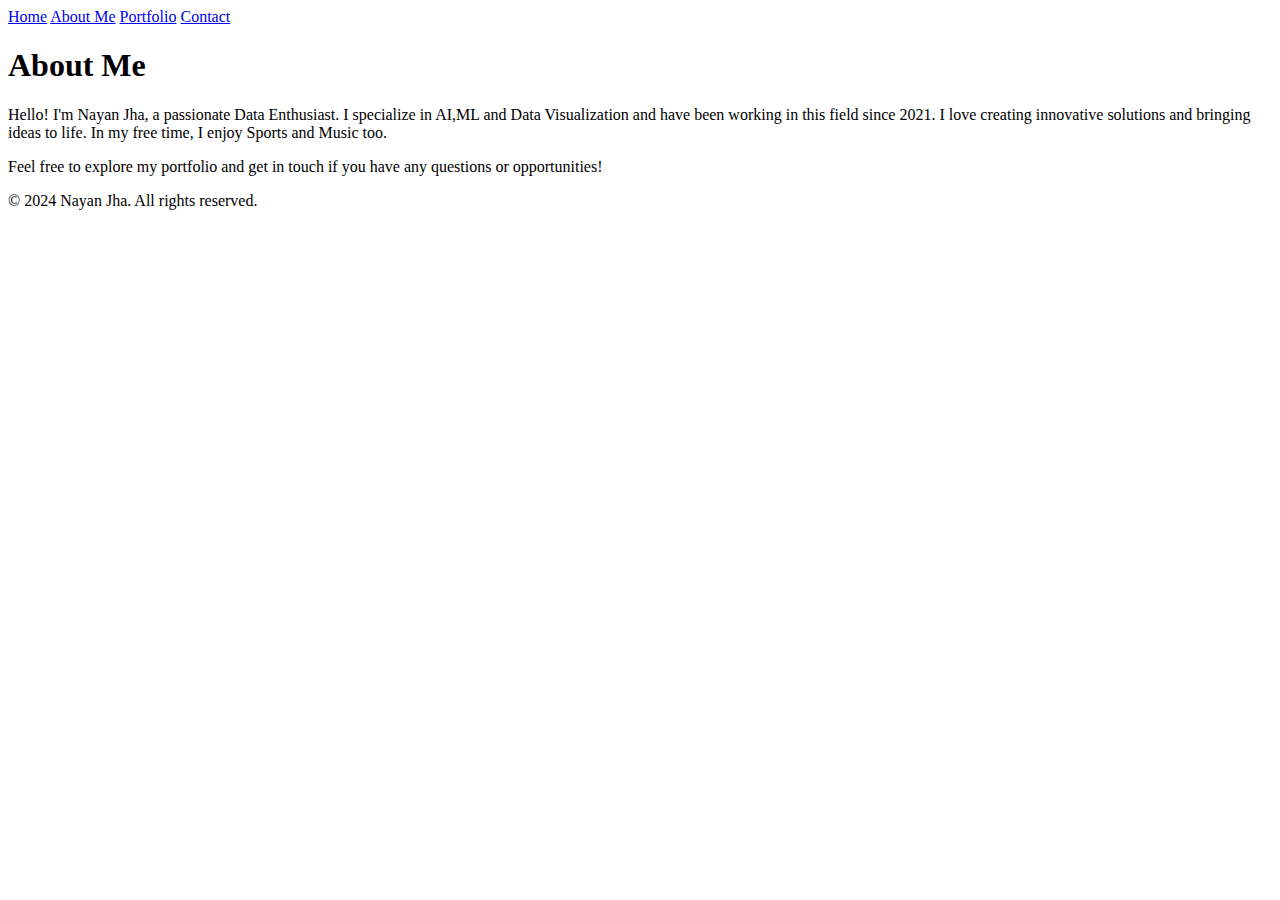
==== about.html @ cc030758 "Create about.html" ====
<!DOCTYPE html>
<html lang="en">
<head>
    <meta charset="UTF-8">
    <meta name="viewport" content="width=device-width, initial-scale=1.0">
    <title>About Me</title>
    <link rel="stylesheet" href="styles.css">
</head>
<body>
    <header>
        <nav>
            <a href="index.html">Home</a>
            <a href="about.html">About Me</a>
            <a href="portfolio.html">Portfolio</a>
            <a href="contact.html">Contact</a>
        </nav>
    </header>

    <div class="container">
        <section class="about section">
            <h1>About Me</h1>
            <p>Hello! I'm Nayan Jha, a passionate Data Enthusiast. I specialize in AI,ML and Data Visualization and have been working in this field since 2021. I love creating innovative solutions and bringing ideas to life. In my free time, I enjoy Sports and Music too.</p>
            <p>Feel free to explore my portfolio and get in touch if you have any questions or opportunities!</p>
        </section>
    </div>
    
    <footer>
        <p>&copy; 2024 Nayan Jha. All rights reserved.</p>
    </footer>
</body>
</html>
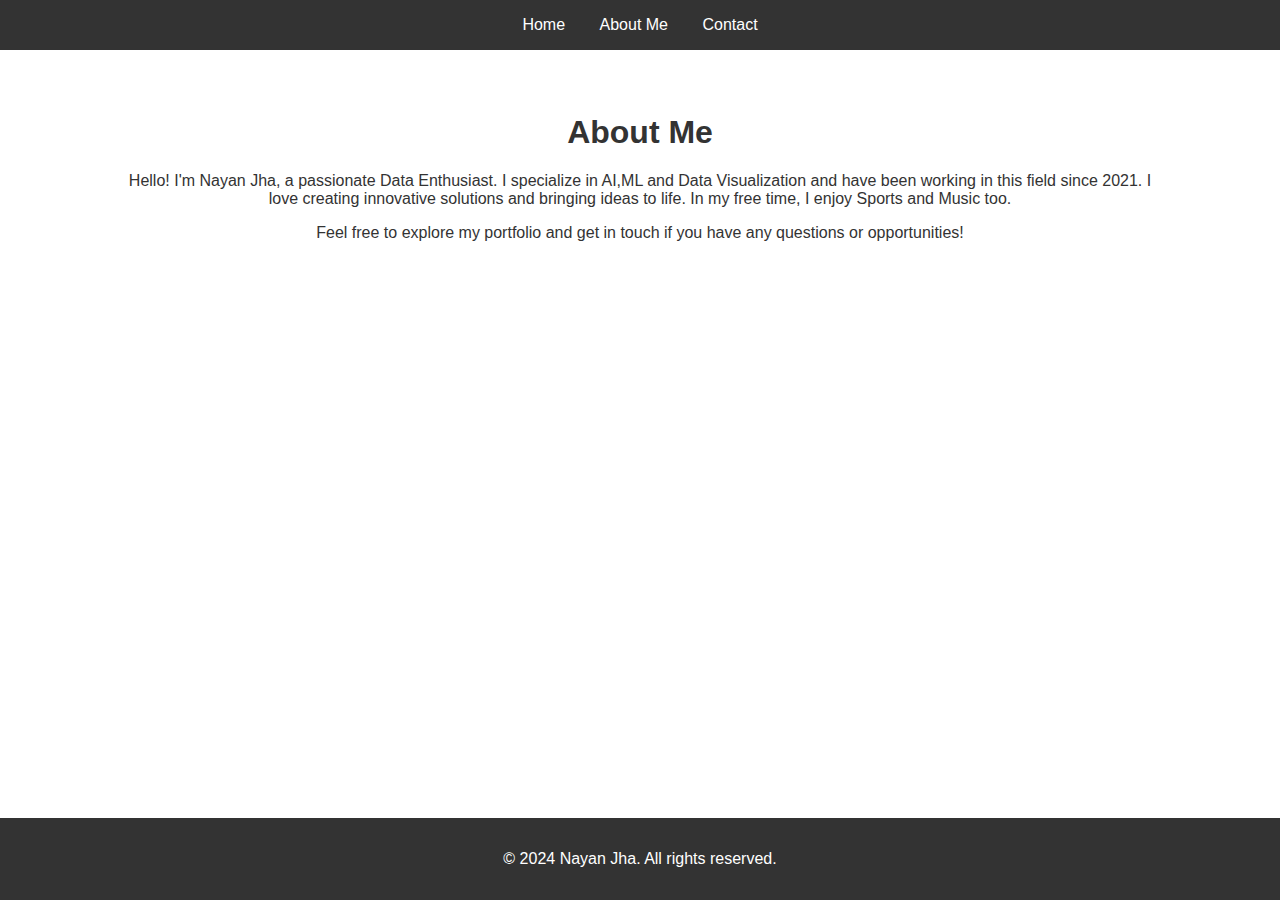
==== commit 8151abc7: "Update about.html" ====
--- a/about.html
+++ b/about.html
@@ -11,7 +11,6 @@
         <nav>
             <a href="index.html">Home</a>
             <a href="about.html">About Me</a>
-            <a href="portfolio.html">Portfolio</a>
             <a href="contact.html">Contact</a>
         </nav>
     </header>
--- a/styles.css
+++ b/styles.css
@@ -0,0 +1,69 @@
+body {
+    font-family: Arial, sans-serif;
+    margin: 0;
+    padding: 0;
+    color: #333;
+}
+
+header {
+    background-color: #333;
+    color: white;
+    padding: 1rem 0;
+    text-align: center;
+}
+
+nav a {
+    color: white;
+    margin: 0 15px;
+    text-decoration: none;
+}
+
+.container {
+    width: 80%;
+    margin: 0 auto;
+    padding: 2rem 0;
+}
+
+.section {
+    margin: 2rem 0;
+}
+
+.about, .contact {
+    text-align: center;
+}
+
+.contact form {
+    display: flex;
+    flex-direction: column;
+    align-items: center;
+}
+
+.contact label {
+    margin-top: 1rem;
+}
+
+.contact input, .contact textarea {
+    width: 100%;
+    max-width: 400px;
+    padding: 0.5rem;
+    margin-top: 0.5rem;
+}
+
+.contact button {
+    margin-top: 1rem;
+    padding: 0.5rem 2rem;
+    background-color: #333;
+    color: white;
+    border: none;
+    cursor: pointer;
+}
+
+footer {
+    background-color: #333;
+    color: white;
+    text-align: center;
+    padding: 1rem 0;
+    position: fixed;
+    width: 100%;
+    bottom: 0;
+}
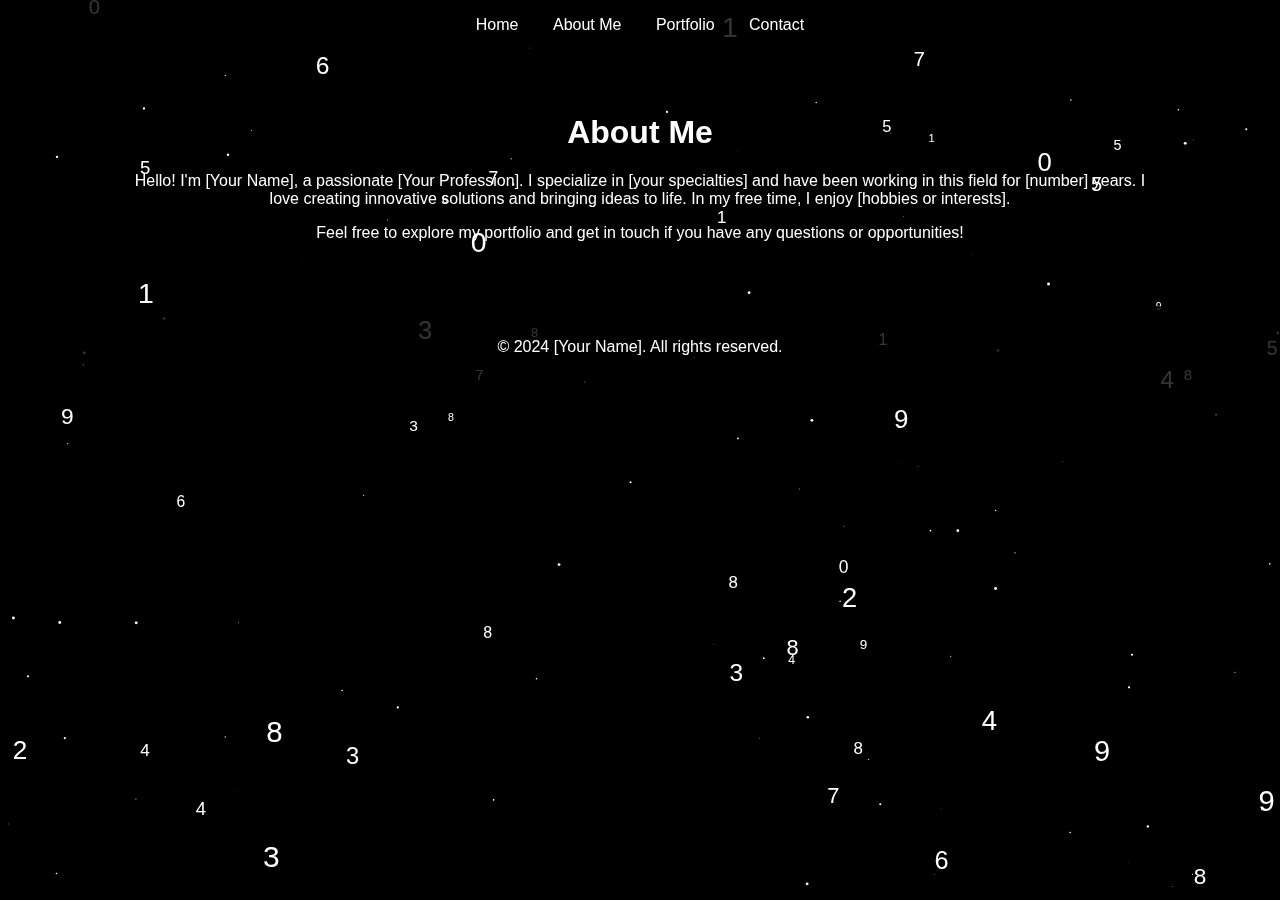
==== commit 21f056f3: "Update about.html" ====
--- a/about.html
+++ b/about.html
@@ -7,10 +7,12 @@
     <link rel="stylesheet" href="styles.css">
 </head>
 <body>
+    <canvas id="backgroundCanvas"></canvas>
     <header>
         <nav>
             <a href="index.html">Home</a>
             <a href="about.html">About Me</a>
+            <a href="portfolio.html">Portfolio</a>
             <a href="contact.html">Contact</a>
         </nav>
     </header>
@@ -18,13 +20,15 @@
     <div class="container">
         <section class="about section">
             <h1>About Me</h1>
-            <p>Hello! I'm Nayan Jha, a passionate Data Enthusiast. I specialize in AI,ML and Data Visualization and have been working in this field since 2021. I love creating innovative solutions and bringing ideas to life. In my free time, I enjoy Sports and Music too.</p>
+            <p>Hello! I'm [Your Name], a passionate [Your Profession]. I specialize in [your specialties] and have been working in this field for [number] years. I love creating innovative solutions and bringing ideas to life. In my free time, I enjoy [hobbies or interests].</p>
             <p>Feel free to explore my portfolio and get in touch if you have any questions or opportunities!</p>
         </section>
     </div>
     
     <footer>
-        <p>&copy; 2024 Nayan Jha. All rights reserved.</p>
+        <p>&copy; 2024 [Your Name]. All rights reserved.</p>
     </footer>
+    
+    <script src="background.js"></script>
 </body>
 </html>
--- a/styles.css
+++ b/styles.css
@@ -2,14 +2,19 @@
     font-family: Arial, sans-serif;
     margin: 0;
     padding: 0;
-    color: #333;
+    color: #fff;
+    background-color: #000;
+    overflow: hidden;
+    position: relative;
 }
 
 header {
-    background-color: #333;
+    background-color: rgba(0, 0, 0, 0.8);
     color: white;
     padding: 1rem 0;
     text-align: center;
+    position: relative;
+    z-index: 10;
 }
 
 nav a {
@@ -22,6 +27,8 @@
     width: 80%;
     margin: 0 auto;
     padding: 2rem 0;
+    position: relative;
+    z-index: 10;
 }
 
 .section {
@@ -30,6 +37,22 @@
 
 .about, .contact {
     text-align: center;
+}
+
+.portfolio-items {
+    display: flex;
+    justify-content: space-around;
+    flex-wrap: wrap;
+}
+
+.portfolio-item {
+    width: 30%;
+    margin: 1rem 0;
+}
+
+.portfolio-item img {
+    max-width: 100%;
+    height: auto;
 }
 
 .contact form {
@@ -59,11 +82,20 @@
 }
 
 footer {
-    background-color: #333;
+    background-color: rgba(0, 0, 0, 0.8);
     color: white;
     text-align: center;
     padding: 1rem 0;
+    position: relative;
+    z-index: 10;
+}
+
+#backgroundCanvas {
     position: fixed;
+    top: 0;
+    left: 0;
     width: 100%;
-    bottom: 0;
+    height: 100%;
+    z-index: 1;
 }
+
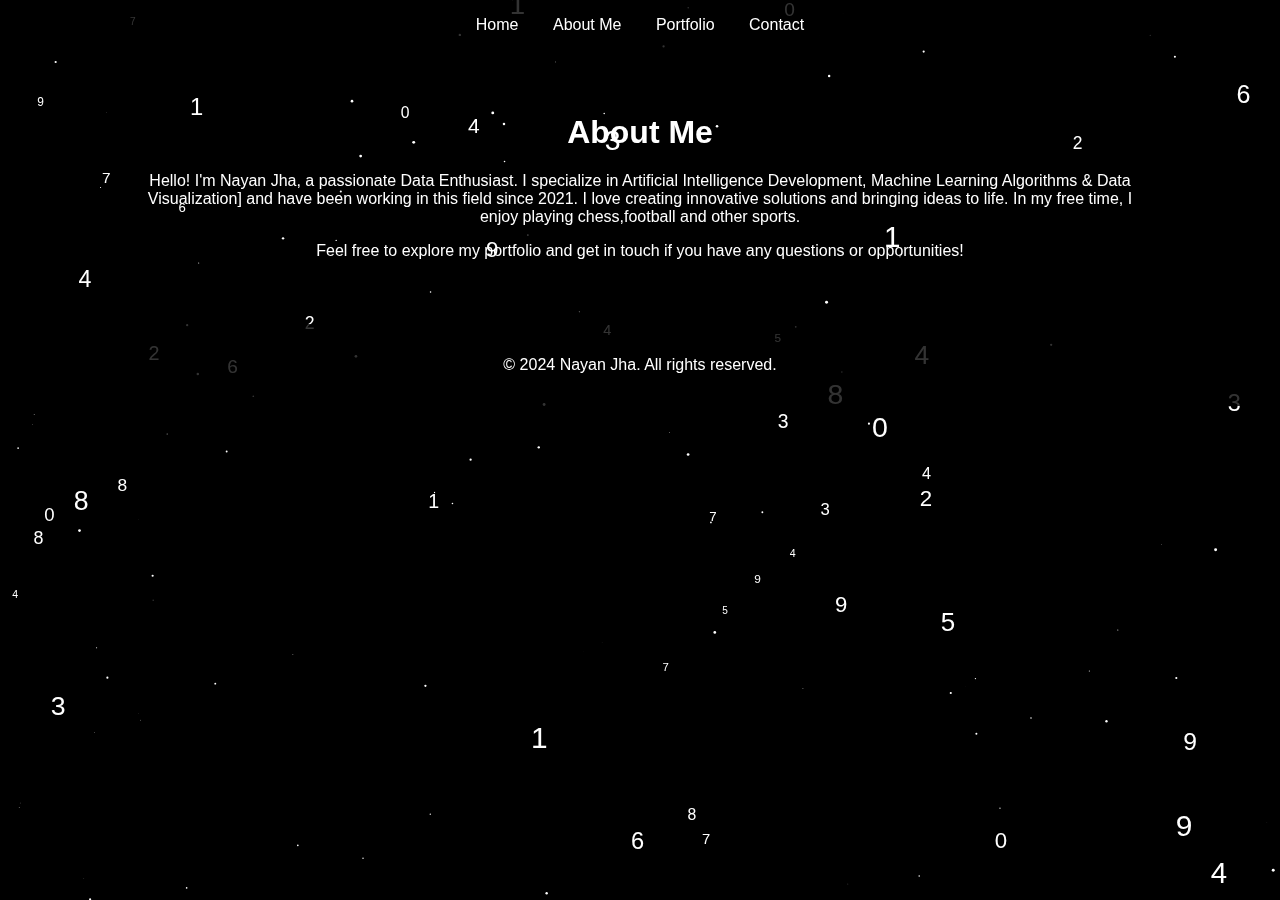
==== commit 4ff3ad32: "Update about.html" ====
--- a/about.html
+++ b/about.html
@@ -20,13 +20,13 @@
     <div class="container">
         <section class="about section">
             <h1>About Me</h1>
-            <p>Hello! I'm [Your Name], a passionate [Your Profession]. I specialize in [your specialties] and have been working in this field for [number] years. I love creating innovative solutions and bringing ideas to life. In my free time, I enjoy [hobbies or interests].</p>
+            <p>Hello! I'm Nayan Jha, a passionate Data Enthusiast. I specialize in Artificial Intelligence Development, Machine Learning Algorithms & Data Visualization] and have been working in this field since 2021. I love creating innovative solutions and bringing ideas to life. In my free time, I enjoy playing chess,football and other sports.</p>
             <p>Feel free to explore my portfolio and get in touch if you have any questions or opportunities!</p>
         </section>
     </div>
     
     <footer>
-        <p>&copy; 2024 [Your Name]. All rights reserved.</p>
+        <p>&copy; 2024 Nayan Jha. All rights reserved.</p>
     </footer>
     
     <script src="background.js"></script>
--- a/styles.css
+++ b/styles.css
@@ -98,4 +98,3 @@
     height: 100%;
     z-index: 1;
 }
-
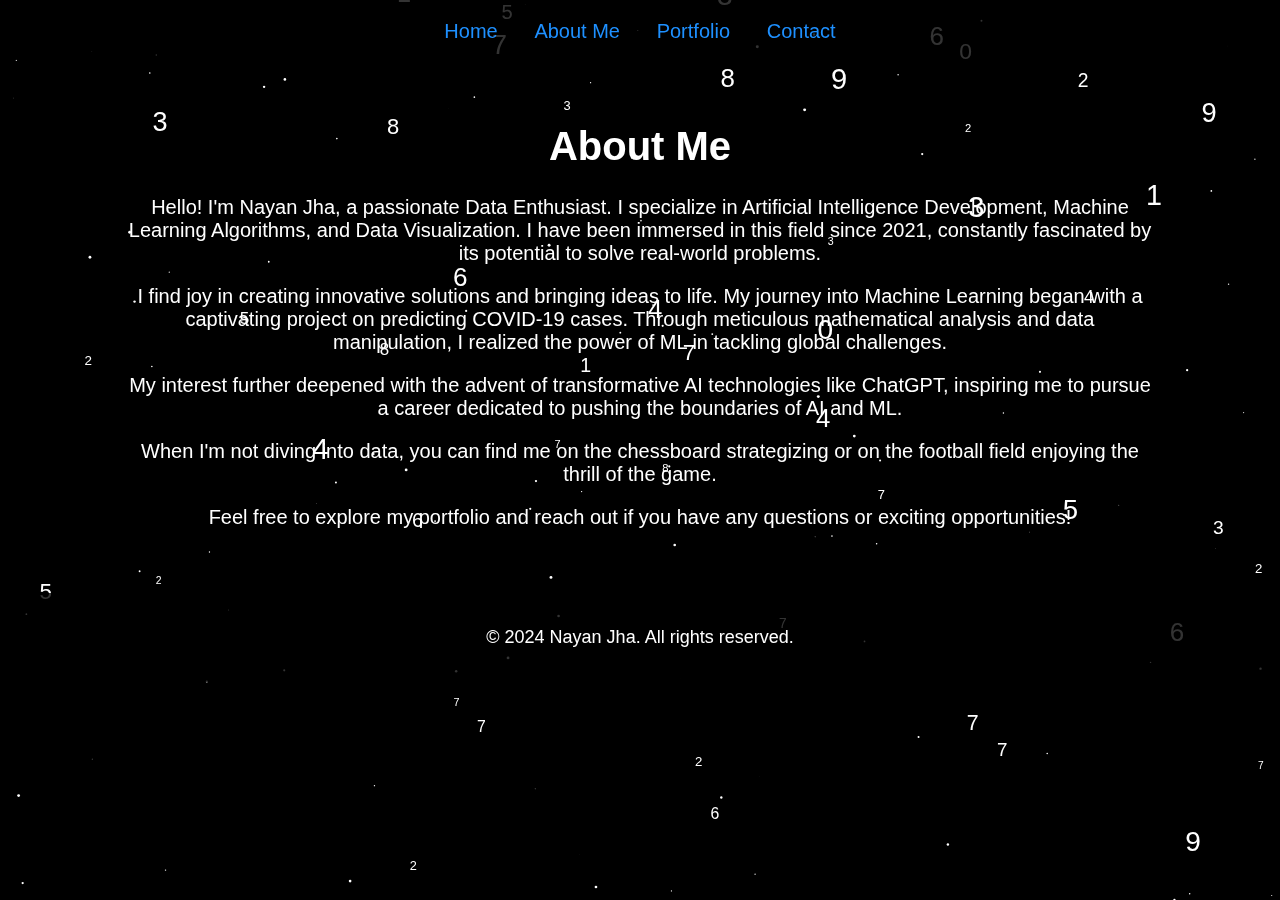
==== commit e643ca1d: "Update about.html" ====
--- a/about.html
+++ b/about.html
@@ -20,8 +20,11 @@
     <div class="container">
         <section class="about section">
             <h1>About Me</h1>
-            <p>Hello! I'm Nayan Jha, a passionate Data Enthusiast. I specialize in Artificial Intelligence Development, Machine Learning Algorithms & Data Visualization] and have been working in this field since 2021. I love creating innovative solutions and bringing ideas to life. In my free time, I enjoy playing chess,football and other sports.</p>
-            <p>Feel free to explore my portfolio and get in touch if you have any questions or opportunities!</p>
+            <p>Hello! I'm Nayan Jha, a passionate Data Enthusiast. I specialize in Artificial Intelligence Development, Machine Learning Algorithms, and Data Visualization. I have been immersed in this field since 2021, constantly fascinated by its potential to solve real-world problems.</p>
+            <p>I find joy in creating innovative solutions and bringing ideas to life. My journey into Machine Learning began with a captivating project on predicting COVID-19 cases. Through meticulous mathematical analysis and data manipulation, I realized the power of ML in tackling global challenges.</p>
+            <p>My interest further deepened with the advent of transformative AI technologies like ChatGPT, inspiring me to pursue a career dedicated to pushing the boundaries of AI and ML.</p>
+            <p>When I'm not diving into data, you can find me on the chessboard strategizing or on the football field enjoying the thrill of the game.</p>
+            <p>Feel free to explore my portfolio and reach out if you have any questions or exciting opportunities!</p>
         </section>
     </div>
     
--- a/styles.css
+++ b/styles.css
@@ -1,11 +1,12 @@
 body {
-    font-family: Arial, sans-serif;
+    font-family: 'Arial', sans-serif;
     margin: 0;
     padding: 0;
-    color: #fff;
-    background-color: #000;
+    color: #ffffff;
+    background-color: #000000;
     overflow: hidden;
     position: relative;
+    font-size: 18px; /* Increased font size */
 }
 
 header {
@@ -15,12 +16,19 @@
     text-align: center;
     position: relative;
     z-index: 10;
+    font-size: 24px; /* Increased font size */
 }
 
 nav a {
-    color: white;
+    color: #1e90ff; /* Changed to a modern blue color */
     margin: 0 15px;
     text-decoration: none;
+    font-size: 20px; /* Increased font size */
+    transition: color 0.3s ease;
+}
+
+nav a:hover {
+    color: #ff6347; /* Changed to a modern hover color */
 }
 
 .container {
@@ -29,6 +37,7 @@
     padding: 2rem 0;
     position: relative;
     z-index: 10;
+    font-size: 20px; /* Increased font size */
 }
 
 .section {
@@ -53,6 +62,12 @@
 .portfolio-item img {
     max-width: 100%;
     height: auto;
+    border: 2px solid #ffffff; /* Added border to images */
+    transition: transform 0.3s ease;
+}
+
+.portfolio-item img:hover {
+    transform: scale(1.05); /* Added hover effect */
 }
 
 .contact form {
@@ -70,15 +85,23 @@
     max-width: 400px;
     padding: 0.5rem;
     margin-top: 0.5rem;
+    border: 1px solid #ffffff; /* Added border to inputs */
+    background-color: rgba(255, 255, 255, 0.1); /* Semi-transparent background */
+    color: #ffffff;
 }
 
 .contact button {
     margin-top: 1rem;
     padding: 0.5rem 2rem;
-    background-color: #333;
+    background-color: #1e90ff; /* Updated button color */
     color: white;
     border: none;
     cursor: pointer;
+    transition: background-color 0.3s ease;
+}
+
+.contact button:hover {
+    background-color: #ff6347; /* Updated hover color */
 }
 
 footer {
@@ -88,6 +111,7 @@
     padding: 1rem 0;
     position: relative;
     z-index: 10;
+    font-size: 18px; /* Increased font size */
 }
 
 #backgroundCanvas {
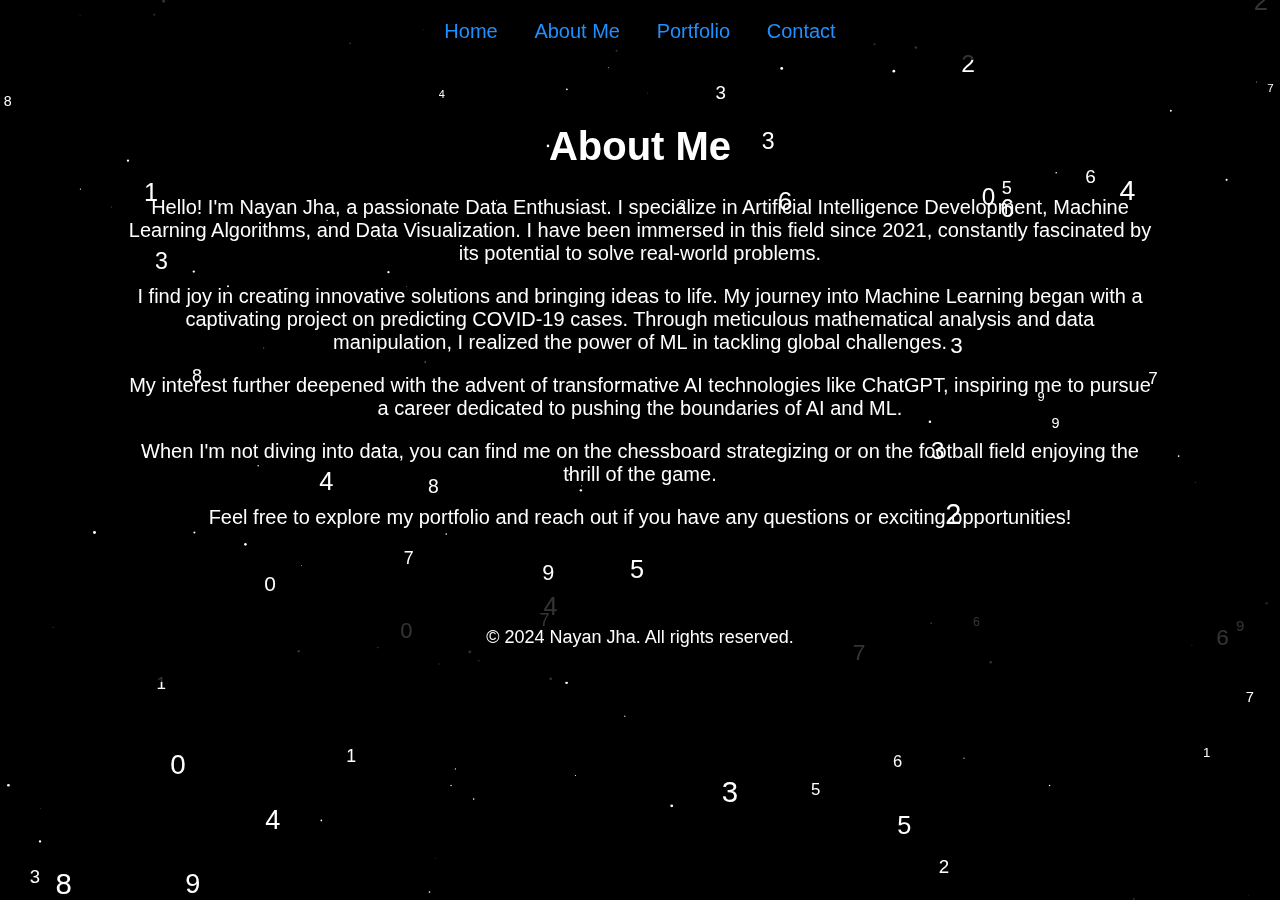
==== commit 9ff3127f: "Update about.html" ====
--- a/about.html
+++ b/about.html
@@ -5,6 +5,7 @@
     <meta name="viewport" content="width=device-width, initial-scale=1.0">
     <title>About Me</title>
     <link rel="stylesheet" href="styles.css">
+    <link href="https://fonts.googleapis.com/css2?family=Montserrat:wght@700&display=swap" rel="stylesheet">
 </head>
 <body>
     <canvas id="backgroundCanvas"></canvas>
